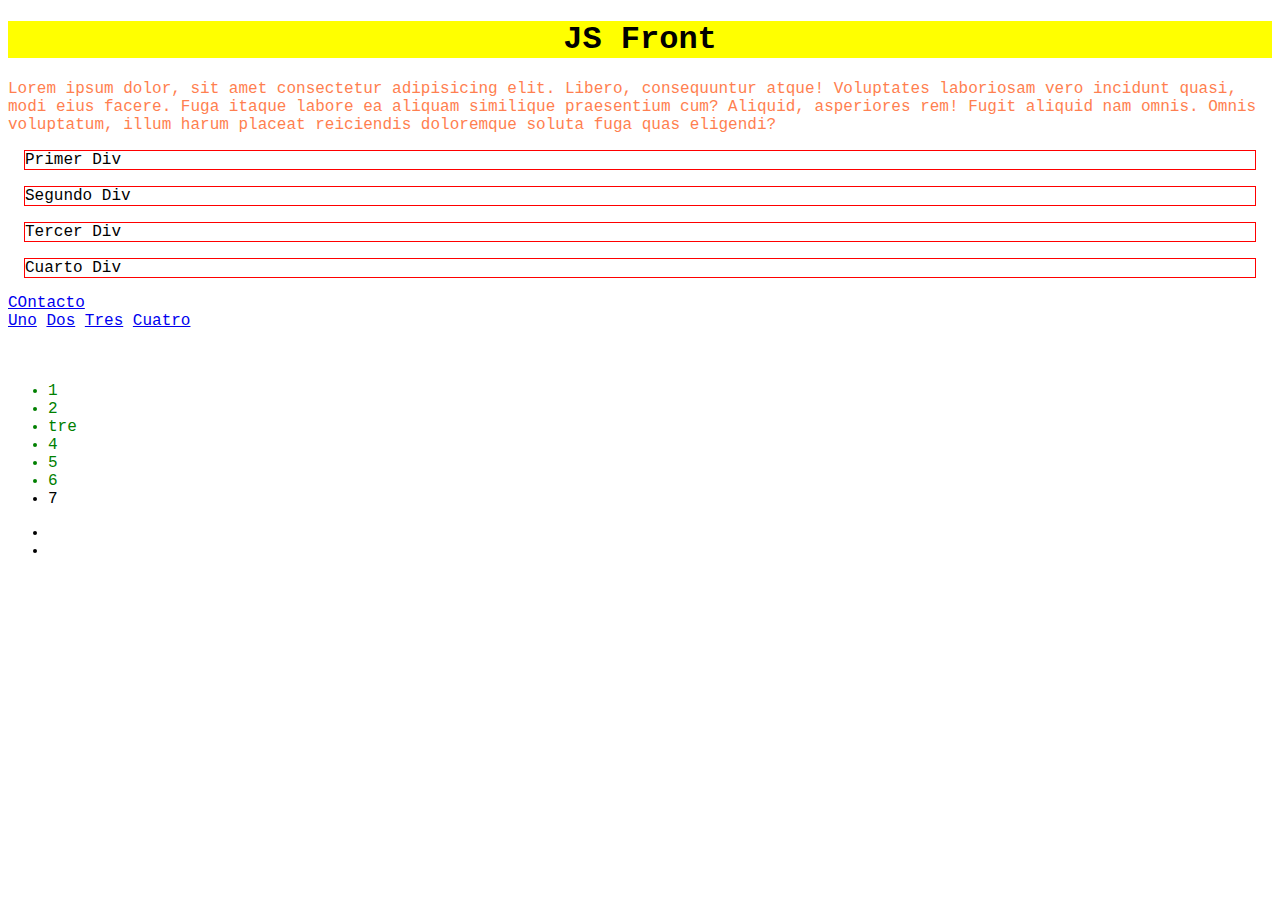
==== views/index.html @ 280c391c "js-front clase 44 terminada" ====
<!DOCTYPE html>
<html lang="en">
  <head>
    <meta charset="UTF-8" />
    <meta http-equiv="X-UA-Compatible" content="IE=edge" />
    <meta name="viewport" content="width=device-width, initial-scale=1.0" />
    <title>Home</title>
    <link rel="stylesheet" href="../style.css" />
  </head>
  <body>
    <header>
      <h1 id="title">JS Front</h1>
    </header>
    <main>
      <p class="lorem-1">
        Lorem ipsum dolor, sit amet consectetur adipisicing elit. Libero,
        consequuntur atque! Voluptates laboriosam vero incidunt quasi, modi eius
        facere. Fuga itaque labore ea aliquam similique praesentium cum?
        Aliquid, asperiores rem! Fugit aliquid nam omnis. Omnis voluptatum,
        illum harum placeat reiciendis doloremque soluta fuga quas eligendi?
      </p>
      <div class="flex border m-1 f-d-r">Primer Div</div>
      <div class="flex border m-1 f-d-r" id="segundo">Segundo Div</div>
      <div class="flex border m-1 f-d-r">Tercer Div</div>
      <div class="flex border m-1 f-d-r">Cuarto Div</div>
      <a href="contacto.html">COntacto</a>
      <li>
        <a href="#" id="main-navbar">Uno</a>
        <a href="#" id="main-navbar">Dos</a>
        <a href="#" id="main-navbar">Tres</a>
        <a href="#" id="main-navbar">Cuatro</a>
      </li>

      <br />
      <br />

      <ul id="cont01">
        <li class="alert-danger">1</li>
        <li class="alert-danger">2</li>
        <li class="alert-danger">tre</li>
        <li class="alert-success">4</li>
        <li class="alert-success">5</li>
        <li class="alert-danger">6</li>
        <li>7</li>
      </ul>
      <ul>
        <li></li>
        <li></li>
      </ul>
    </main>
    <script src="/script.js"></script>
  </body>
</html>
---- style.css ----
* {
    box-sizing: border-box;
}

body {
    font-family: 'Courier New', Courier, monospace;
}

.lorem-1{
    color: coral;
    text-align: left;
}

.flex{
    display: flex;
}

.m-1{
    margin: 1rem;
}

.border {
    border: 1px red solid;
}

#title {
    background-color: yellow;
    text-align: center;
}

.alert-danger{
    color: red;
}

.alert-success{
    color: green;
}
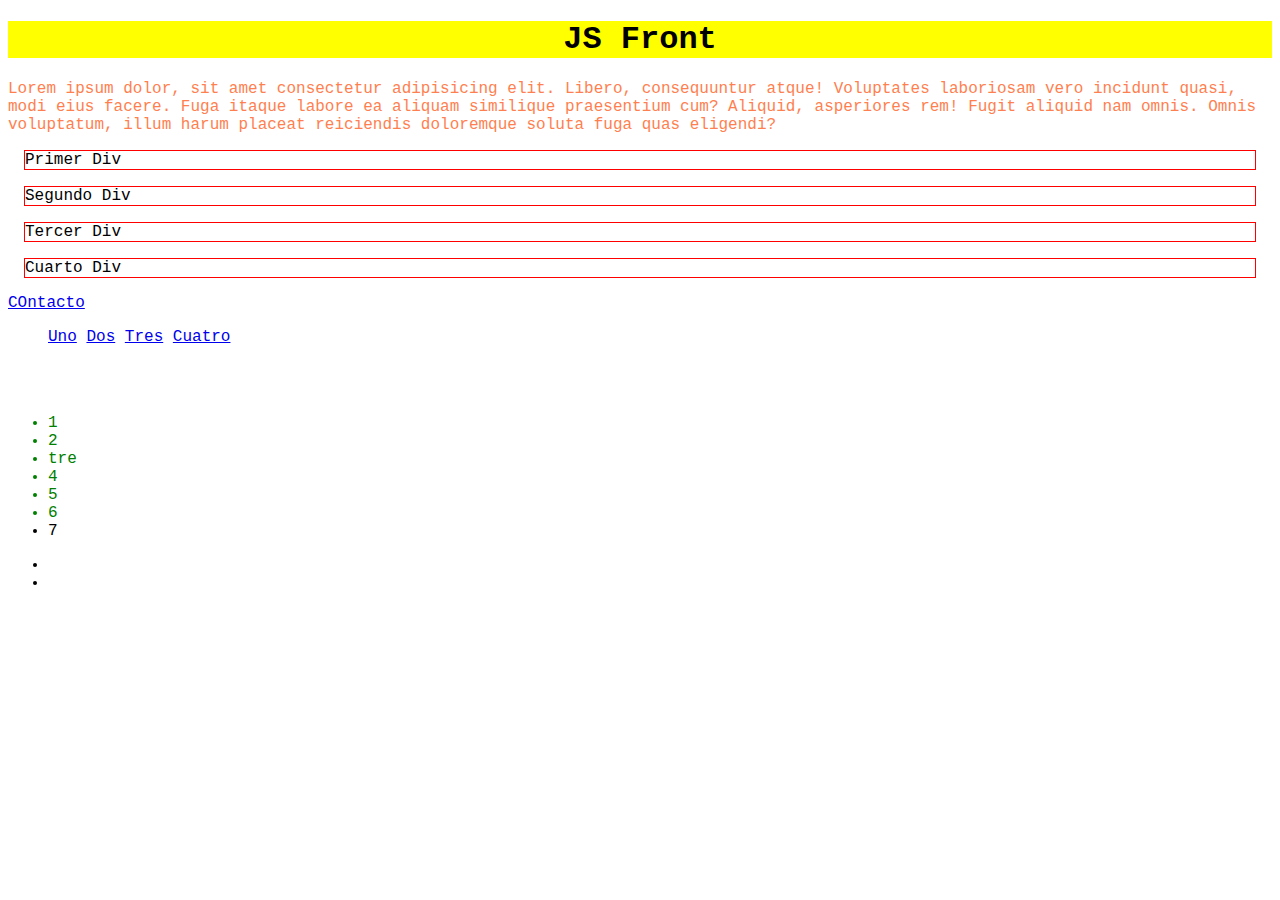
==== commit 6b7d3545: "new changes" ====
--- a/views/index.html
+++ b/views/index.html
@@ -24,12 +24,12 @@
       <div class="flex border m-1 f-d-r">Tercer Div</div>
       <div class="flex border m-1 f-d-r">Cuarto Div</div>
       <a href="contacto.html">COntacto</a>
-      <li>
-        <a href="#" id="main-navbar">Uno</a>
-        <a href="#" id="main-navbar">Dos</a>
-        <a href="#" id="main-navbar">Tres</a>
-        <a href="#" id="main-navbar">Cuatro</a>
-      </li>
+      <ul id="main-navbar">
+        <a href="#">Uno</a>
+        <a href="#">Dos</a>
+        <a href="#">Tres</a>
+        <a href="#">Cuatro</a>
+      </ul>
 
       <br />
       <br />
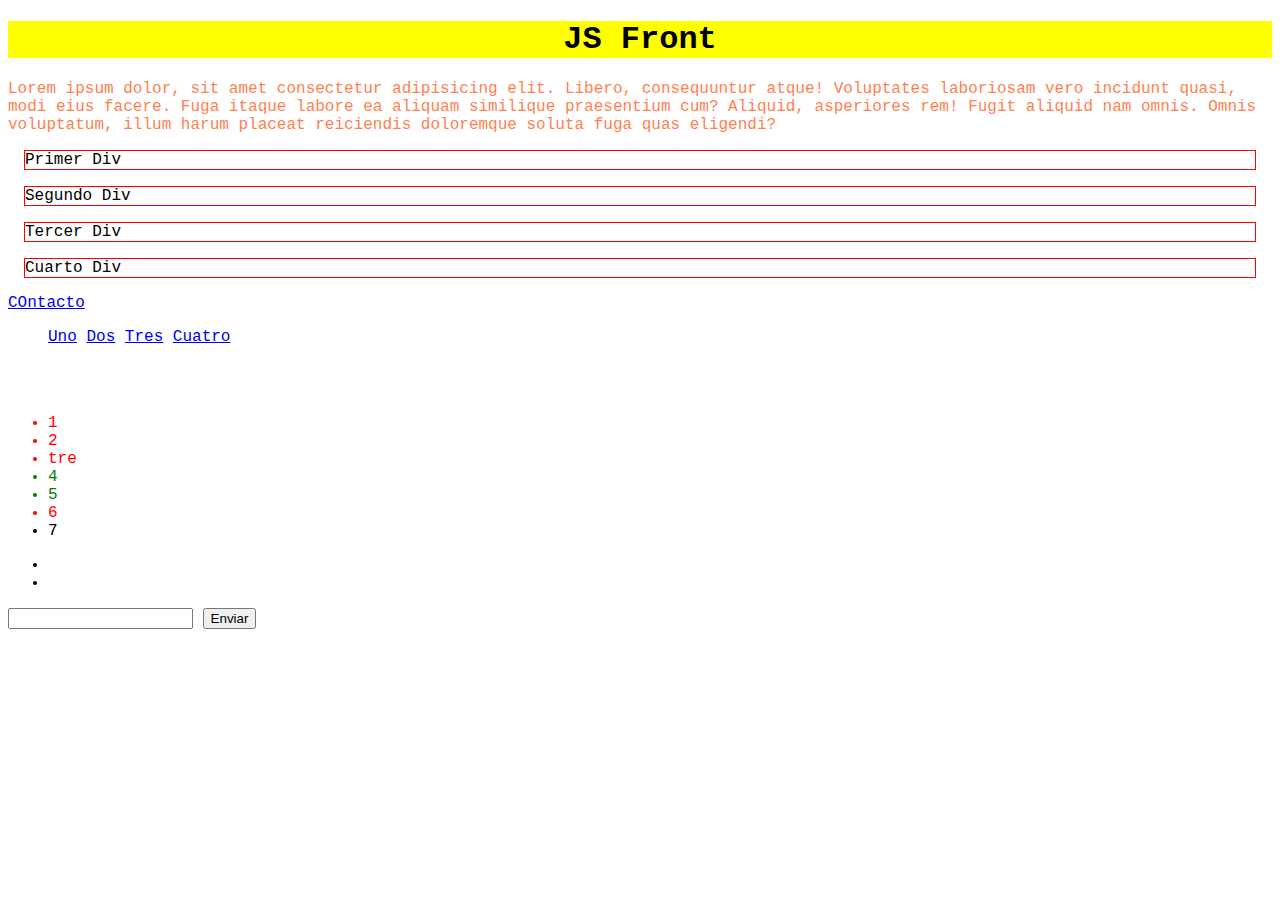
==== commit e8885dea: "nuevos cambios" ====
--- a/views/index.html
+++ b/views/index.html
@@ -12,6 +12,10 @@
       <h1 id="title">JS Front</h1>
     </header>
     <main>
+      <div class="bienvenida">
+        <h1></h1>
+        <h2></h2>
+      </div>
       <p class="lorem-1">
         Lorem ipsum dolor, sit amet consectetur adipisicing elit. Libero,
         consequuntur atque! Voluptates laboriosam vero incidunt quasi, modi eius
@@ -47,6 +51,11 @@
         <li></li>
         <li></li>
       </ul>
+      <ul class="api"></ul>
+      <form action="#" method="get">
+        <input type="text" name="name" id="nombre" />
+        <button type="submit">Enviar</button>
+      </form>
     </main>
     <script src="/script.js"></script>
   </body>
